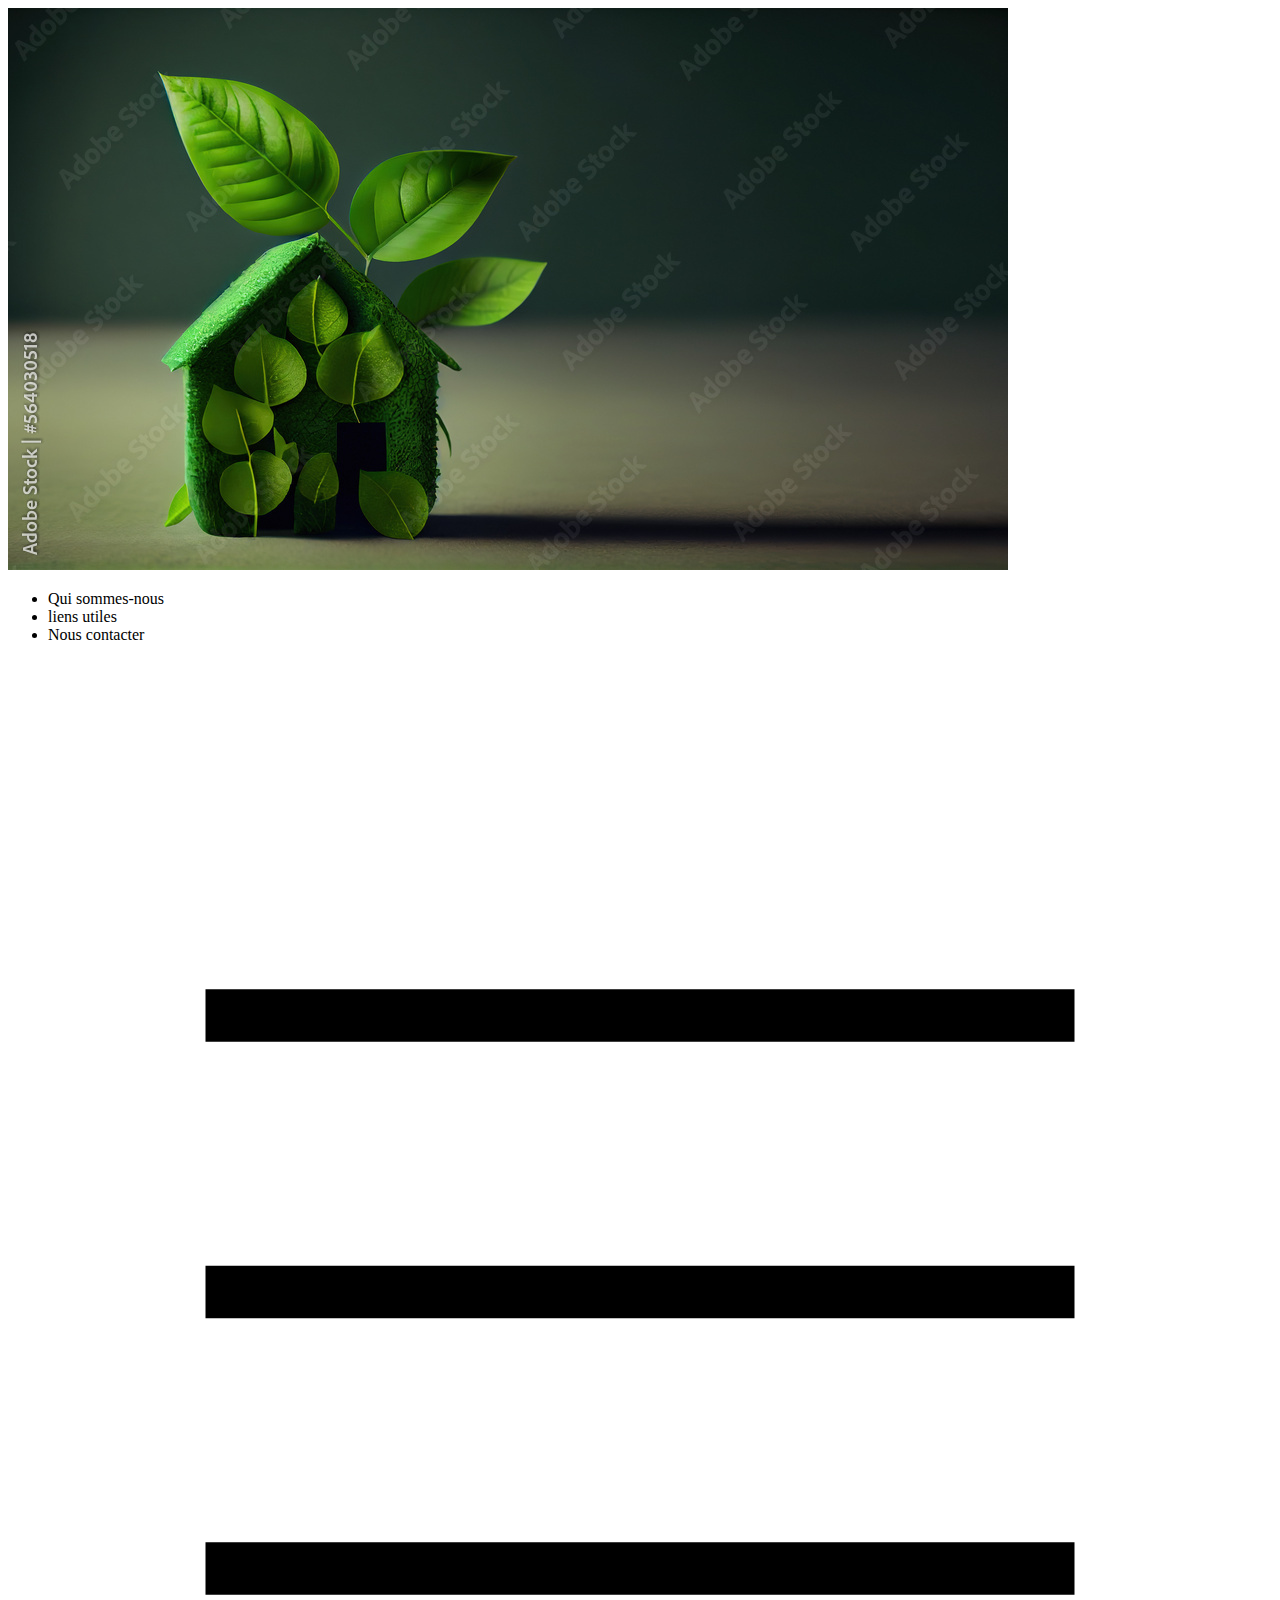
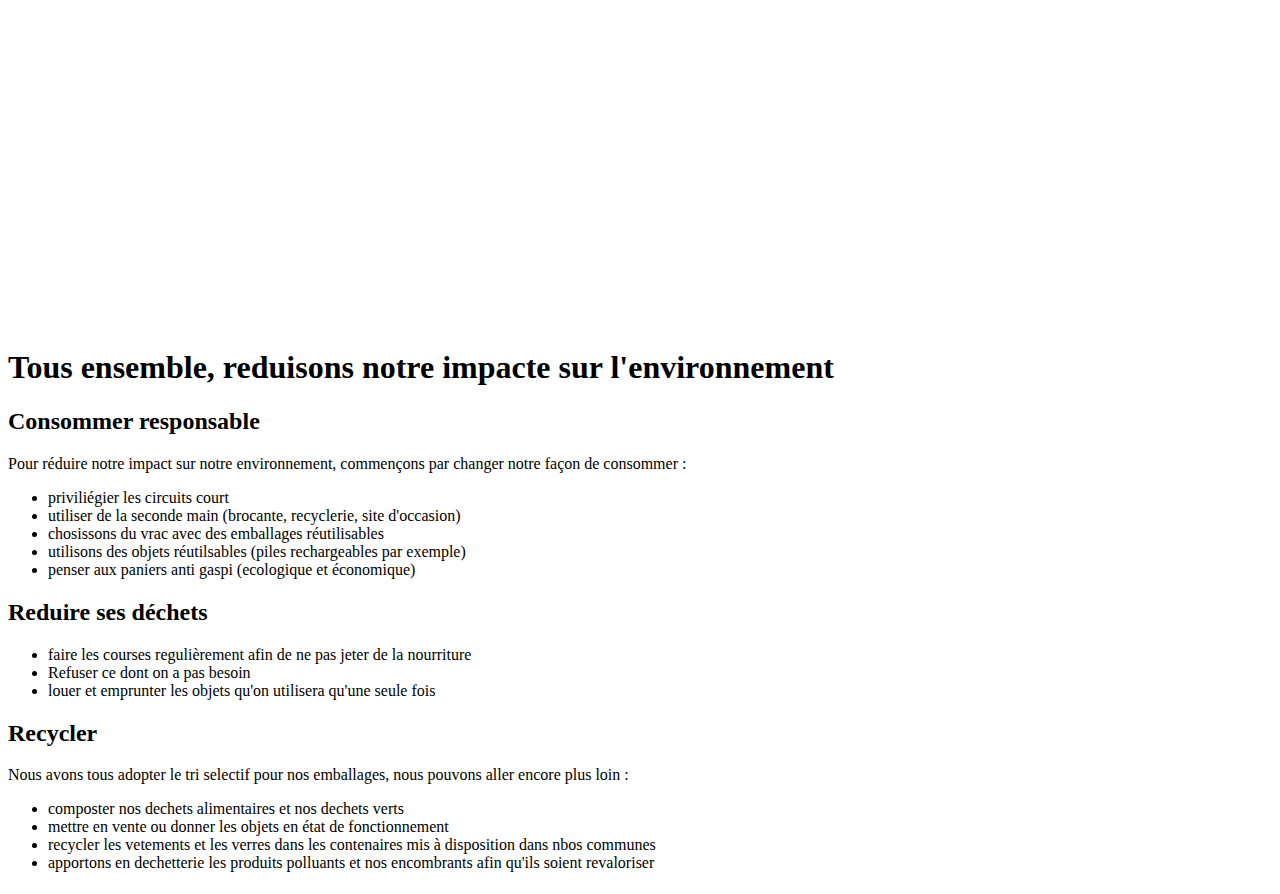
==== index.html @ 0b62abec "ajout css responsibe navbar" ====
<!DOCTYPE html>
<html lang="fr">
<head>
  <meta charset="UTF-8">
  <meta http-equiv="X-UA-Compatible" content="IE=edge, chrome=1">
  <meta name="description" content="trucs et astuces pour réduire son impact environnementale au quotidien">
  <title>Greenhome : Zéro déchét à la maison</title>
  <link rel="stylesheet" href="style.css">
  <link rel="icon" type="image/png" href="img/natureicon.jpg"/>
</head>
<body>
  <header>
      <nav class="navbar">
        <div>
        <img class="logo" src="img/homerecyl.jpeg" alt="logo de l'association"/>
      </div>
        <ul>
          <li>Qui sommes-nous</li>

          <li>liens utiles</li>

          <li>Nous contacter</li>
        </ul>

       <div class="burger">

        <svg xmlns="http://www.w3.org/2000/svg" fill="none" viewBox="0 0 24 24" strokeWidth={1.5} stroke="currentColor" className="w-6 h-6">
          <path strokeLinecap="round" strokeLinejoin="round" d="M3.75 6.75h16.5M3.75 12h16.5m-16.5 5.25h16.5" />
        </svg>
        

       </div> 
      </nav>
  </header>
  <main>
    <h1 >Tous ensemble, reduisons notre impacte sur l'environnement</h1>
    <section>
      <h2>Consommer responsable</h2>
      <P>Pour réduire notre impact sur notre environnement, commençons par changer notre façon de consommer :
        <ul>
          <li>priviliégier les circuits court</li>
          <li>utiliser de la seconde main (brocante, recyclerie, site d'occasion)</li>
          <li>chosissons du vrac avec des emballages réutilisables</li>
          <li>utilisons des objets réutilsables (piles rechargeables par exemple)</li>
          <li>penser aux paniers anti gaspi (ecologique et économique)</li>
        </ul>
      </P>
    </section>

    <section>
      <h2>Reduire ses déchets</h2>
      <ul>
        <li>faire les courses regulièrement afin de ne pas jeter de la nourriture</li>
        <li>Refuser ce dont on a pas besoin</li>
        <li>louer et emprunter les objets qu'on utilisera qu'une seule fois</li>
      </ul>
    </section>

    <section>
      <h2>Recycler</h2>
      <p>
        Nous avons tous adopter le tri selectif pour nos emballages, nous pouvons aller encore plus loin :
        <ul>
          <li>composter nos dechets alimentaires et nos dechets verts</li>
          <li>mettre en vente ou donner les objets en état de fonctionnement</li>
          <li>recycler les vetements et les verres dans les contenaires mis à disposition dans nbos communes</li>
          <li>apportons en dechetterie les produits polluants et nos encombrants afin qu'ils soient revaloriser</li>
        </ul>
      </p>
    </section>
  </main>

  <footer>

  </footer>
  <h1></h1>
</body>
</html>
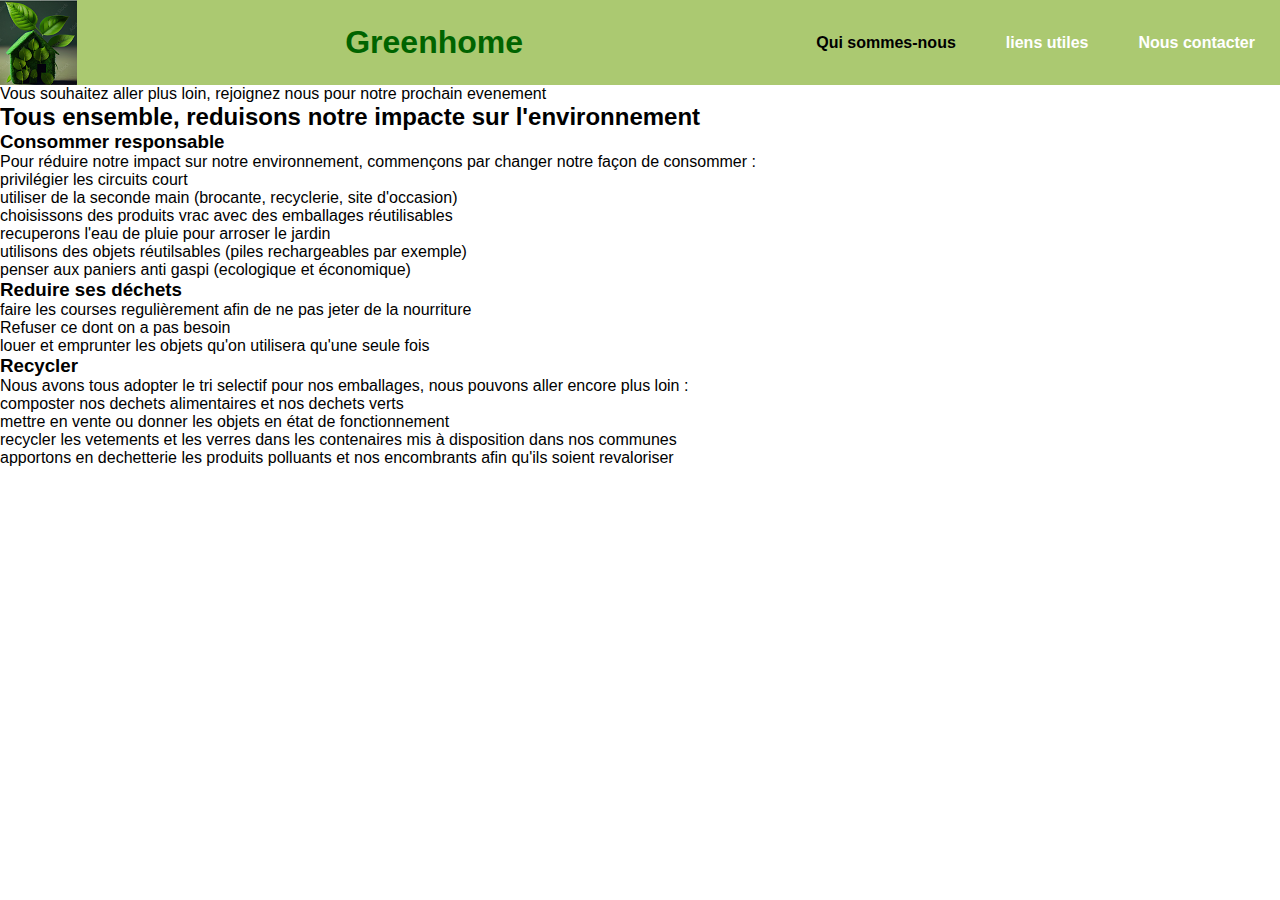
==== commit b11180a1: "css + navbar responsive" ====
--- a/index.html
+++ b/index.html
@@ -3,44 +3,40 @@
 <head>
   <meta charset="UTF-8">
   <meta http-equiv="X-UA-Compatible" content="IE=edge, chrome=1">
+  <meta name="viewport" content="width=device-width, initial-scale=1, maximum-scale=1">
   <meta name="description" content="trucs et astuces pour réduire son impact environnementale au quotidien">
-  <title>Greenhome : Zéro déchét à la maison</title>
+  <title> Greenhome </title>
   <link rel="stylesheet" href="style.css">
   <link rel="icon" type="image/png" href="img/natureicon.jpg"/>
 </head>
 <body>
-  <header>
-      <nav class="navbar">
-        <div>
-        <img class="logo" src="img/homerecyl.jpeg" alt="logo de l'association"/>
+  <nav class="navbar">
+    <img src="img/log.png" alt="logo de l'association">
+    <a href="#" class="logo">Greenhome</a>
+    <img class="burger" src="img/menu.png" alt="logo menu">
+      <div class="nav-links">
+        <ul>
+          <li class="active"><a href="#">Qui sommes-nous</a></li>
+          <li><a href="#">liens utiles</a></li>
+          <li ><a href="#">Nous contacter</a></li>
+        </ul>  
       </div>
-        <ul>
-          <li>Qui sommes-nous</li>
+      </nav>
+<header class="header"></header>
+  <main>
+<article>
+  Vous souhaitez aller plus loin, rejoignez nous pour notre prochain evenement
+</article>
 
-          <li>liens utiles</li>
-
-          <li>Nous contacter</li>
-        </ul>
-
-       <div class="burger">
-
-        <svg xmlns="http://www.w3.org/2000/svg" fill="none" viewBox="0 0 24 24" strokeWidth={1.5} stroke="currentColor" className="w-6 h-6">
-          <path strokeLinecap="round" strokeLinejoin="round" d="M3.75 6.75h16.5M3.75 12h16.5m-16.5 5.25h16.5" />
-        </svg>
-        
-
-       </div> 
-      </nav>
-  </header>
-  <main>
-    <h1 >Tous ensemble, reduisons notre impacte sur l'environnement</h1>
+    <h2>Tous ensemble, reduisons notre impacte sur l'environnement</h2>
     <section>
-      <h2>Consommer responsable</h2>
+      <h3 class="titletwo_main">Consommer responsable</h3>
       <P>Pour réduire notre impact sur notre environnement, commençons par changer notre façon de consommer :
-        <ul>
-          <li>priviliégier les circuits court</li>
+        <ul class="section_ul">
+          <li>privilégier les circuits court</li>
           <li>utiliser de la seconde main (brocante, recyclerie, site d'occasion)</li>
-          <li>chosissons du vrac avec des emballages réutilisables</li>
+          <li>choisissons des produits vrac avec des emballages réutilisables</li>
+          <li>recuperons l'eau de pluie pour arroser le jardin</li>
           <li>utilisons des objets réutilsables (piles rechargeables par exemple)</li>
           <li>penser aux paniers anti gaspi (ecologique et économique)</li>
         </ul>
@@ -48,23 +44,23 @@
     </section>
 
     <section>
-      <h2>Reduire ses déchets</h2>
-      <ul>
-        <li>faire les courses regulièrement afin de ne pas jeter de la nourriture</li>
-        <li>Refuser ce dont on a pas besoin</li>
-        <li>louer et emprunter les objets qu'on utilisera qu'une seule fois</li>
+      <h3 class="titletwo_main">Reduire ses déchets</h3>
+      <ul class="section_ul">
+        <li class="section_ul_li">faire les courses regulièrement afin de ne pas jeter de la nourriture</li>
+        <li class="section_ul_li">Refuser ce dont on a pas besoin</li>
+        <li class="section_ul_li">louer et emprunter les objets qu'on utilisera qu'une seule fois</li>
       </ul>
     </section>
 
-    <section>
-      <h2>Recycler</h2>
+    <section >
+      <h3 class="titletwo_main">Recycler</h3>
       <p>
         Nous avons tous adopter le tri selectif pour nos emballages, nous pouvons aller encore plus loin :
-        <ul>
-          <li>composter nos dechets alimentaires et nos dechets verts</li>
-          <li>mettre en vente ou donner les objets en état de fonctionnement</li>
-          <li>recycler les vetements et les verres dans les contenaires mis à disposition dans nbos communes</li>
-          <li>apportons en dechetterie les produits polluants et nos encombrants afin qu'ils soient revaloriser</li>
+        <ul class="section_ul">
+          <li class="section_ul_li">composter nos dechets alimentaires et nos dechets verts</li>
+          <li class="section_ul_li">mettre en vente ou donner les objets en état de fonctionnement</li>
+          <li class="section_ul_li">recycler les vetements et les verres dans les contenaires mis à disposition dans nos communes</li>
+          <li class="section_ul_li">apportons en dechetterie les produits polluants et nos encombrants afin qu'ils soient revaloriser</li>
         </ul>
       </p>
     </section>
--- a/style.css
+++ b/style.css
@@ -0,0 +1,74 @@
+*{
+  margin :0;
+  padding:0;
+  text-decoration : none;
+  list-style: none;
+}
+body {
+  font-family: Arial, Helvetica, sans-serif;
+}
+
+/*mobile css*/ 
+.navbar{
+  display: flex; /*aligner les elements de la navbar*/
+  justify-content: space-between;
+  align-items: center;
+  width: 100%;
+  box-sizing: border-box;
+  background-color: rgba(171, 201, 112, 0.997);
+}
+
+.navbar .logo{
+  font-size: 2em;
+  font-weight: bold;
+  color: darkgreen;
+  }
+
+.burger {
+  width : 30px;
+  height: 30px;
+  background-color: rgba(171, 201, 112, 0.997);
+}
+
+.nav-links {
+  display: none;
+}
+
+/*desktop css */
+@media only screen and (min-width:1024px){
+
+.burger{
+  display: none;
+}
+
+.nav-links {
+  display: flex;
+}
+
+.navbar .nav-links ul {
+  display: flex;
+}
+
+.navbar .nav-links ul li a {
+  color: white;
+  font-weight: 600;
+}
+  
+.navbar .nav-links ul li.active a {
+    color:black;
+    font-weight: 600;
+}
+.navbar .nav-links ul li {
+  margin: 0 25px;
+}
+
+.navbar{
+  display: flex; /*aligner les elements de la navbar*/
+  justify-content: space-between;
+  align-items: center;
+  width: 100%;
+  box-sizing: border-box;
+  background-color: rgba(171, 201, 112, 0.997);
+}
+
+}
